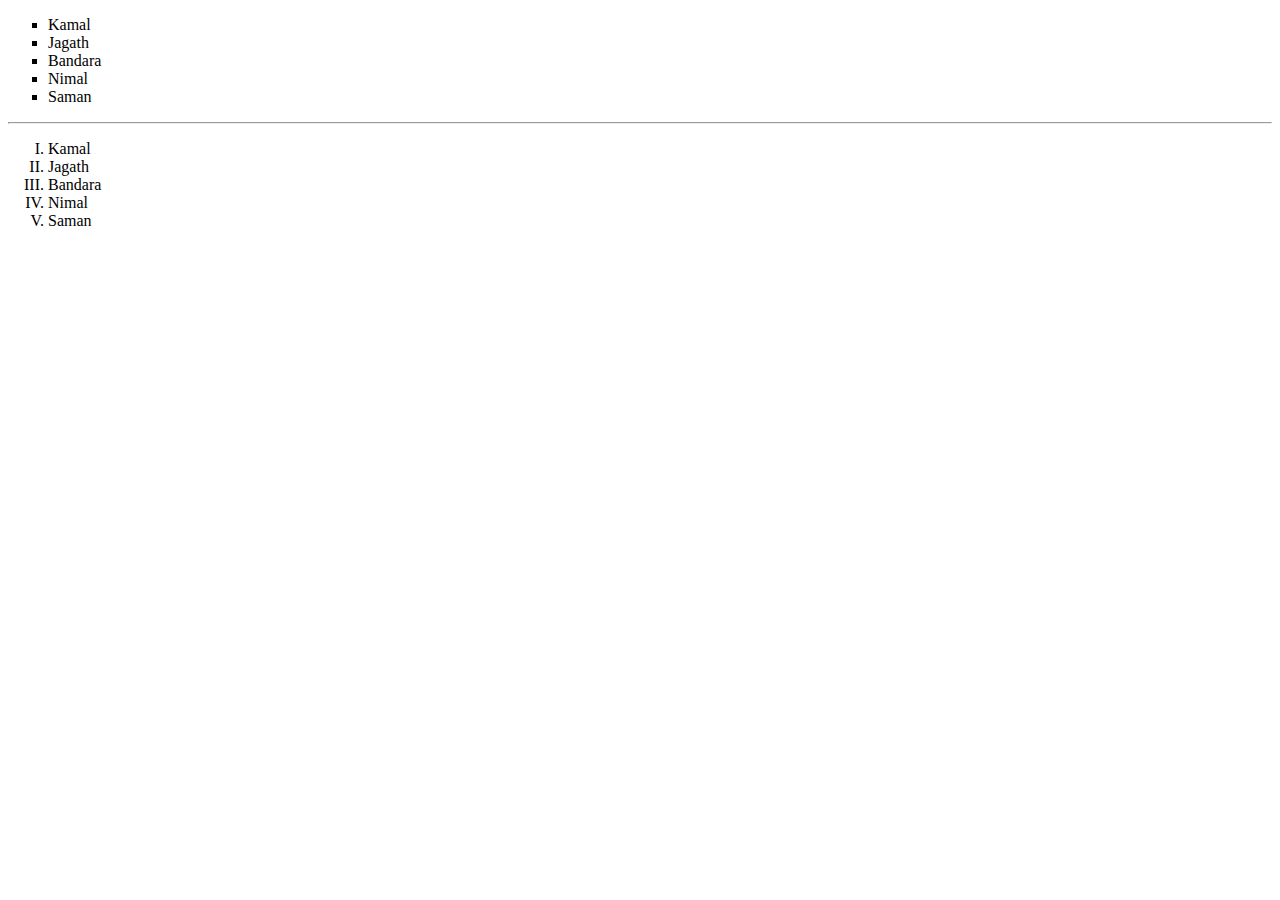
==== FMD/stage-1/html/app/index.html @ 931a496b "Update index.html" ====
<!DOCTYPE html>
<html lang="en">
<head>
    <meta charset="UTF-8">
    <meta name="viewport" content="width=device-width, initial-scale=1.0">
    <title>Document</title>
</head>
<body>
    

    <!--<marquee behavior="alternate" direction="left"><h1>Heading 1</h1></marquee>-->

    <p>
        <!-- Formatting Tags =change the appearance -->
        <!--<b> (bold) alternative <strong> (bold)-->
        <!--<i>-->
        <!--<u>-->
        <!--<mark>-->
        <!--<sup>-->
        <!--<sub>-->
        <!--<del>-->
    </p>

    <ul type="square">
        <li>Kamal</li>
        <li>Jagath</li>
        <li>Bandara</li>
        <li>Nimal</li>
        <li>Saman</li>
    </ul>

    <hr>

    <ol type="I">
        <li>Kamal</li>
        <li>Jagath</li>
        <li>Bandara</li>
        <li>Nimal</li>
        <li>Saman</li>
    </ol>

</body>
</html>
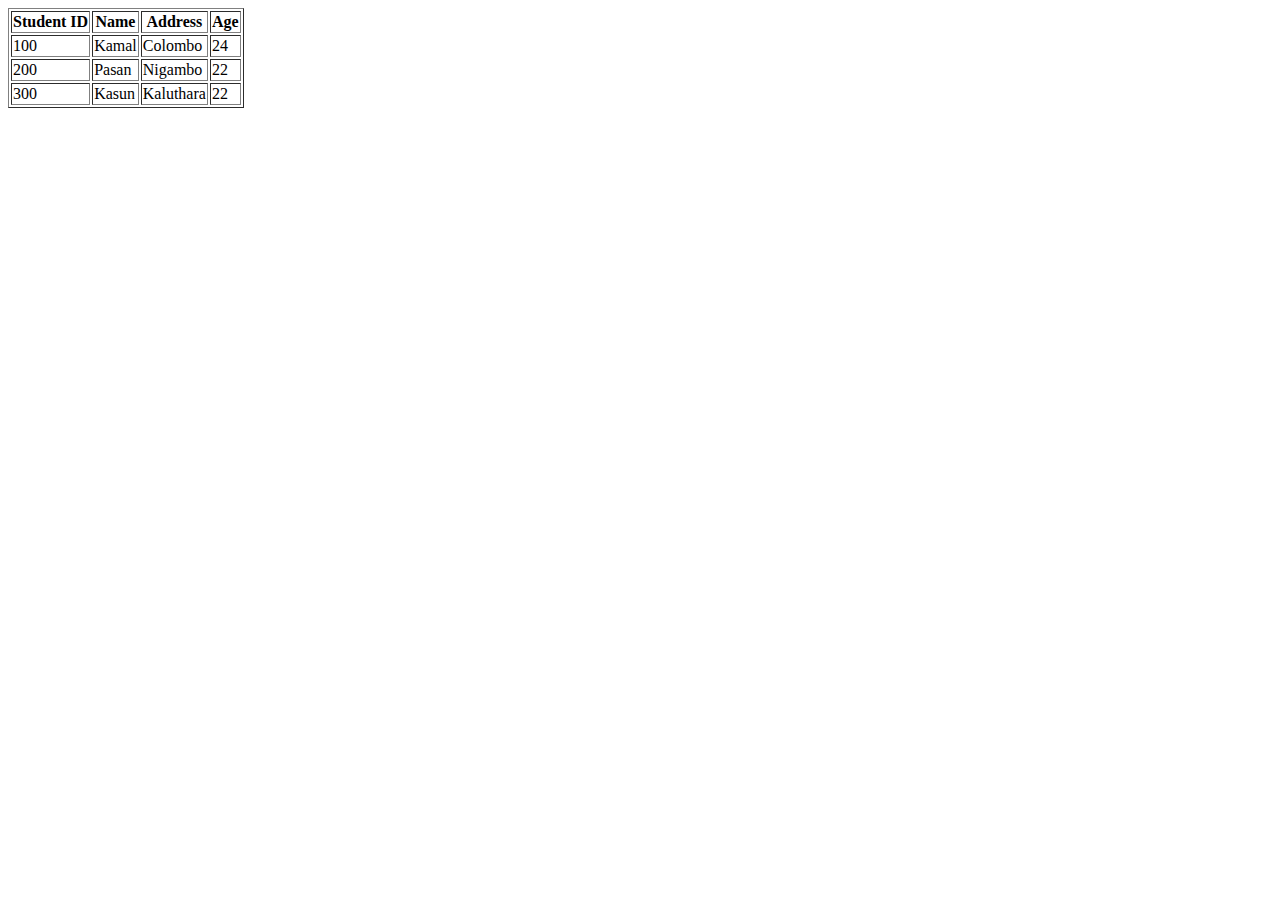
==== commit b26bfe07: "Update index.html" ====
--- a/FMD/stage-1/html/app/index.html
+++ b/FMD/stage-1/html/app/index.html
@@ -10,7 +10,7 @@
 
     <!--<marquee behavior="alternate" direction="left"><h1>Heading 1</h1></marquee>-->
 
-    <p>
+    <!--<p> -->
         <!-- Formatting Tags =change the appearance -->
         <!--<b> (bold) alternative <strong> (bold)-->
         <!--<i>-->
@@ -19,9 +19,9 @@
         <!--<sup>-->
         <!--<sub>-->
         <!--<del>-->
-    </p>
+    <!--</p> -->
 
-    <ul type="square">
+    <!--<ul type="square">
         <li>Kamal</li>
         <li>Jagath</li>
         <li>Bandara</li>
@@ -37,7 +37,57 @@
         <li>Bandara</li>
         <li>Nimal</li>
         <li>Saman</li>
-    </ol>
+    </ol>-->
+
+
+    <!--<a href="#about">About</a>
+    <a href="#contact">Contact Us</a>
+    <a href="#products">Products</a>
+    <a href="#gallery">Gallery</a>
+    <a href="#blog">Blog</a>
+
+
+
+    <hr>
+
+    <div id="about" style="height: 500px;background-color: blueviolet;">About</div>
+    <div id="contact" style="height: 500px;background-color: rgb(100, 163, 110);">Contact Us</div>
+    <div id="products" style="height: 500px;background-color: rgb(68, 29, 31);">Products</div>
+    <div id="gallery" style="height: 500px;background-color: rgb(36, 25, 48);">Gallery</div>
+    <div id="blog" style="height: 500px;background-color: blueviolet;">Blog</div>-->
+
+
+    <table border="1">
+        <thead>
+            <tr>
+                <th>Student ID</th>
+                <th>Name</th>
+                <th>Address</th>
+                <th>Age</th>
+            </tr>
+        </thead>
+        <tbody>
+            <tr>
+                <td>100</td>
+                <td>Kamal</td>
+                <td>Colombo</td>
+                <td>24</td>
+            </tr>
+            <tr>
+                <td>200</td>
+                <td>Pasan</td>
+                <td>Nigambo</td>
+                <td>22</td>
+            </tr>
+            <tr>
+                <td>300</td>
+                <td>Kasun</td>
+                <td>Kaluthara</td>
+                <td>22</td>
+            </tr>
+        </tbody>
+    </table>
+
 
 </body>
 </html>
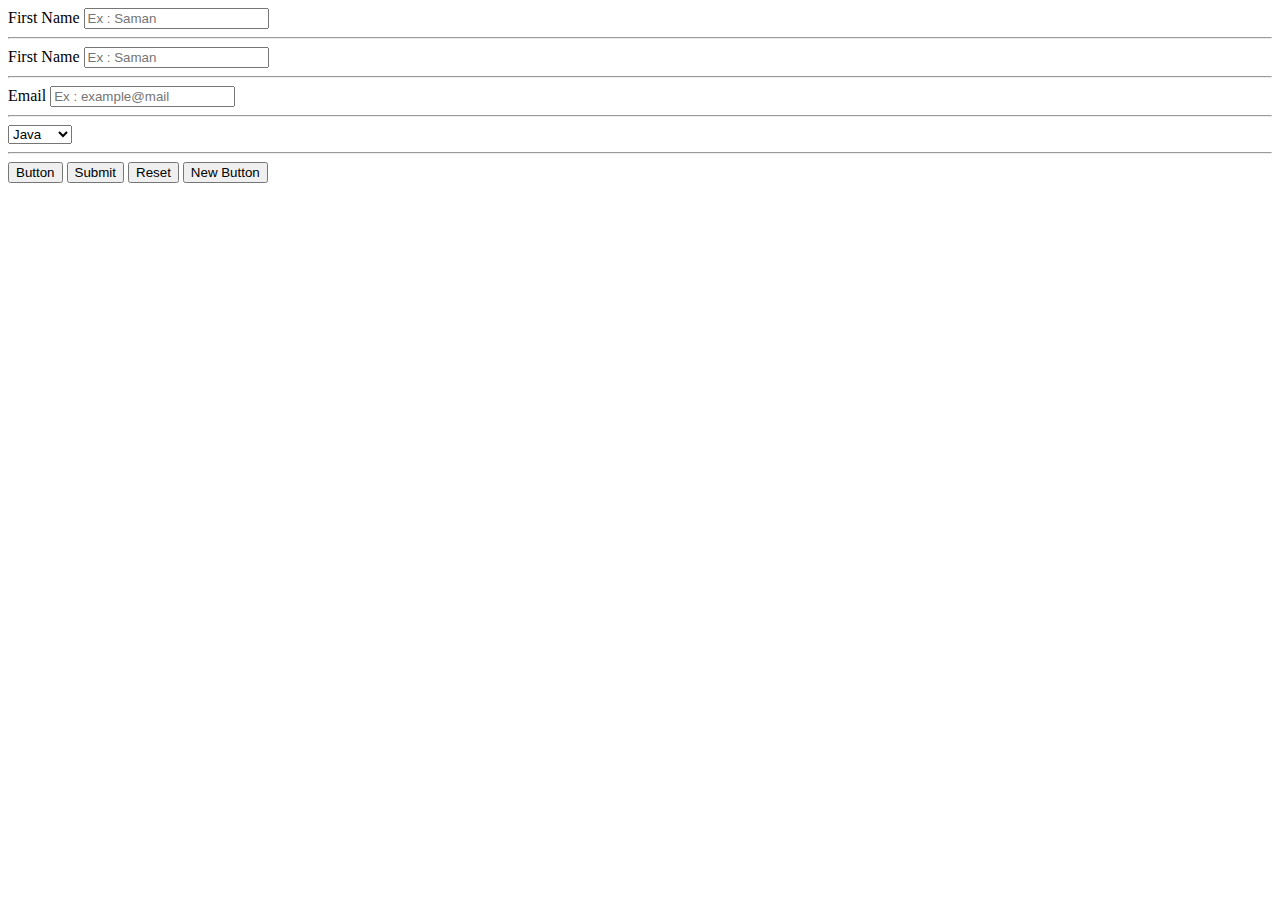
==== commit b00c5430: "update" ====
--- a/FMD/stage-1/html/app/index.html
+++ b/FMD/stage-1/html/app/index.html
@@ -7,6 +7,44 @@
 </head>
 <body>
     
+    <form action="data.html">
+
+        <label for="firstName">First Name</label>
+        <input type="text" id="firstName" name="firstName" placeholder="Ex : Saman">
+
+        <hr>
+
+        <label for="search">First Name</label>
+        <input type="search" id="search" name="search" placeholder="Ex : Saman">
+
+        <hr>
+
+        <label for="firstName">Email</label>
+        <input type="email" id="email" name="email" placeholder="Ex : example@mail">
+
+        <hr>
+
+        <select name="ln" id="ln">
+            <option value="java">Java</option>
+            <option value="php">PHP</option>
+            <option value="python">Python</option>
+        </select>
+
+        <hr>
+
+        <input type="button" value="Button">
+        <input type="submit" value="Submit">
+        <input type="reset" value="Reset">
+
+        <button>New Button</button>
+
+
+        
+    </form>
+
+</body>
+</html>
+
 
     <!--<marquee behavior="alternate" direction="left"><h1>Heading 1</h1></marquee>-->
 
@@ -57,7 +95,7 @@
     <div id="blog" style="height: 500px;background-color: blueviolet;">Blog</div>-->
 
 
-    <table border="1">
+    <!--<table border="1">
         <thead>
             <tr>
                 <th>Student ID</th>
@@ -86,8 +124,4 @@
                 <td>22</td>
             </tr>
         </tbody>
-    </table>
-
-
-</body>
-</html>
+    </table>-->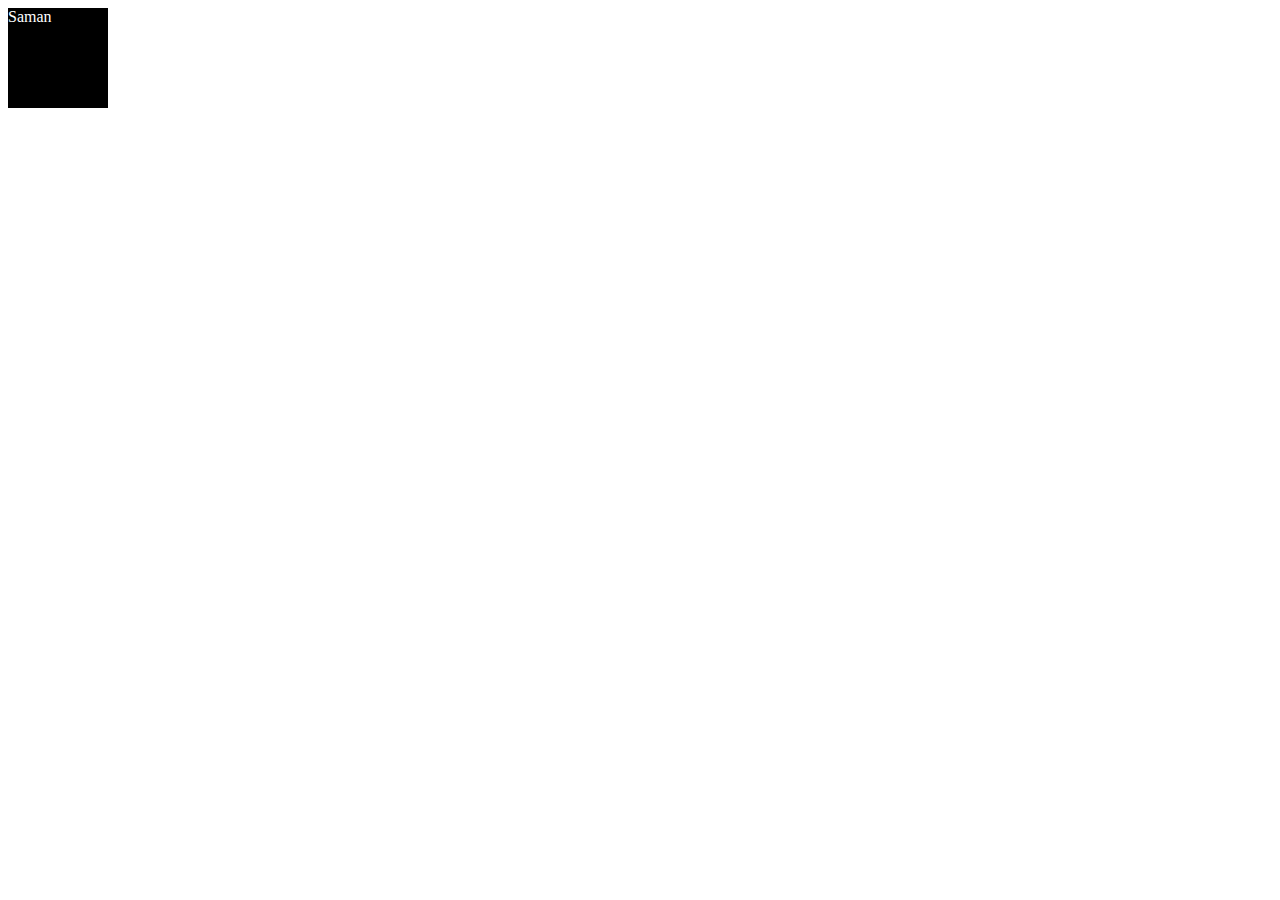
==== commit 68a9810b: "Update index.html" ====
--- a/FMD/stage-1/html/app/index.html
+++ b/FMD/stage-1/html/app/index.html
@@ -7,40 +7,10 @@
 </head>
 <body>
     
-    <form action="data.html">
+    <div style="height: 100px;width: 100px;background-color: black;color: white;">
+        Saman
+    </div>
 
-        <label for="firstName">First Name</label>
-        <input type="text" id="firstName" name="firstName" placeholder="Ex : Saman">
-
-        <hr>
-
-        <label for="search">First Name</label>
-        <input type="search" id="search" name="search" placeholder="Ex : Saman">
-
-        <hr>
-
-        <label for="firstName">Email</label>
-        <input type="email" id="email" name="email" placeholder="Ex : example@mail">
-
-        <hr>
-
-        <select name="ln" id="ln">
-            <option value="java">Java</option>
-            <option value="php">PHP</option>
-            <option value="python">Python</option>
-        </select>
-
-        <hr>
-
-        <input type="button" value="Button">
-        <input type="submit" value="Submit">
-        <input type="reset" value="Reset">
-
-        <button>New Button</button>
-
-
-        
-    </form>
 
 </body>
 </html>
@@ -124,4 +94,40 @@
                 <td>22</td>
             </tr>
         </tbody>
-    </table>-->+    </table>-->
+
+
+    <!--<form action="data.html">
+
+        <label for="firstName">First Name</label>
+        <input type="text" id="firstName" name="firstName" placeholder="Ex : Saman">
+
+        <hr>
+
+        <label for="search">First Name</label>
+        <input type="search" id="search" name="search" placeholder="Ex : Saman">
+
+        <hr>
+
+        <label for="firstName">Email</label>
+        <input type="email" id="email" name="email" placeholder="Ex : example@mail">
+
+        <hr>
+
+        <select name="ln" id="ln">
+            <option value="java">Java</option>
+            <option value="php">PHP</option>
+            <option value="python">Python</option>
+        </select>
+
+        <hr>
+
+        <input type="button" value="Button">
+        <input type="submit" value="Submit">
+        <input type="reset" value="Reset">
+
+        <button>New Button</button>
+
+
+        
+    </form>-->